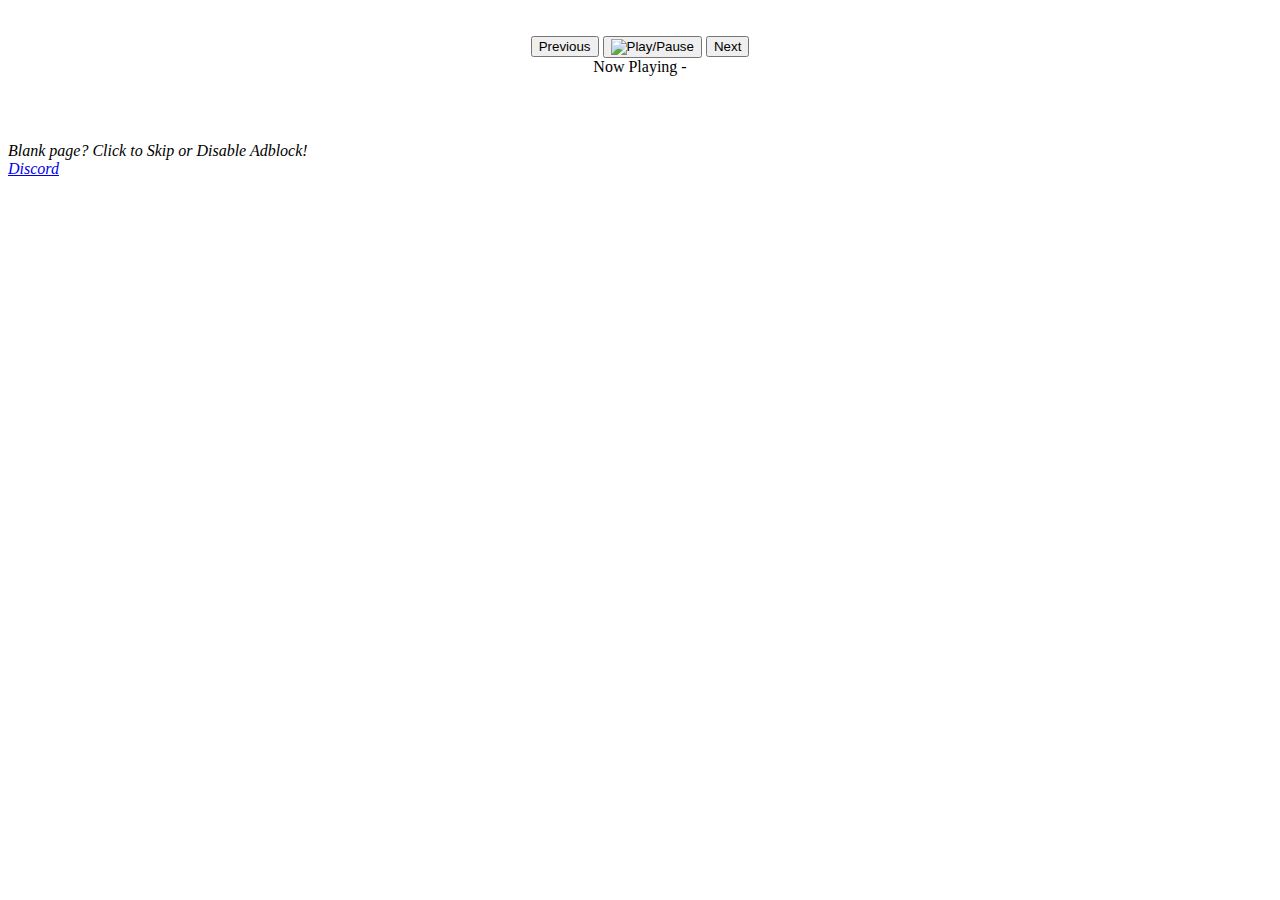
==== index.html @ 44b99601 "Update index.html" ====
<!DOCTYPE html>
<html>

<head>
    <title>garxu.xyz</title>
    <meta charset="UTF-8" />
    <meta name="description" content="Welcome to GarxuXyz." />
    <meta property="og:title" content="GarxuXyz"/>
    <meta property="og:description" content="Welcome to GARXU">
    <meta property="og:image" content="https://ched.rip/assets/others/embed.gif">
    <meta property="og:url" content="https://garxu.xyz/" />
    <meta name="theme-color" content="#9b00bb"/>
<meta name="viewport" content="width=device-width, initial-scale=1.0">
    <link rel="shortcut icon" href="https://ched.rip/assets/icons/Makima/tab%20banner.gif" type="image/x-icon" />
    <link rel="stylesheet" type="text/css" href="https://ched.rip/assets/stylesheets/stylesheet.css" />
    <link rel="stylesheet" type="text/css" href="https://cdnjs.cloudflare.com/ajax/libs/animate.css/3.5.2/animate.min.css" />
<script src="https://www.gstatic.com/firebasejs/8.10.0/firebase-app.js"></script>
    <script src="https://www.gstatic.com/firebasejs/8.10.0/firebase-database.js"></script>
</head>



<script type="text/javascript" src="https://www.garxu.xyz/app.js"></script>


	
	
<div id="main">
    <table class="box">
        <tbody>
            <tr>
                <td><span id="line1" style="white-space: pre;"></span></td>
            </tr>
            <tr>
                <td><span id="line2" style="white-space: normal;"></span></td>
            </tr>
            <tr>
                <td><span id="line3 space" style="white-space: pre;"></span></td>
            </tr>
            <tr>
                <td><span id="line4" style="white-space: pre;"></span></td>
            </tr>
        </tbody>
    </table>
</div>

<div class="container music-player" style="text-align: center;">
    <div id="musicPlayer" style="background-color: transparent; padding: 10px; border-radius: 5px; margin: 0 auto;">
        <button id="prev" class="player-btn">
            <object type="image/svg+xml" data="https://ched.rip/assets/images/back.svg" class="button-svg">Previous</object>
        </button>
        <button id="playPause" class="player-btn">
            <img id="playPauseIcon" src="https://ched.rip/assets/images/play.svg" class="button-svg" alt="Play/Pause">
        </button>
        <button id="next" class="player-btn">
            <object type="image/svg+xml" data="https://ched.rip/assets/images/next.svg" class="button-svg">Next</object>
        </button>
        <audio id="audioPlayer"></audio>

        <div id="nowPlayingContainer"></div>
            <div id="nowPlayingText" class="now-playing">Now Playing - </div>
    </div>
</div>



<div class="container" style="display: none;">
    <h1 class="brand-header portfolio-experiment">
        <a href="#" target="_BLANK" class="experiment-title">garxu.xyz</a>
    </h1>

    <p>
        <span id="brand"></span>
        <div style="margin-top: 10px;">
            <img src="https://ched.rip/assets/badges/verified.gif" width="15px" span class="cursor-pointer text-xl" title="Verified Legit">
            <img src="https://ched.rip/assets/badges/chedderslice.png" width="15px" span class="cursor-pointer text-xl" title="Official Cheddar">
            <img src="https://ched.rip/assets/badges/Cheddlatron.svg" width="15px" span class="cursor-pointer text-xl" title="Cheddlatron Developer">
            <img src="https://ched.rip/assets/badges/plsgers.gif" width="15px" span class="cursor-pointer text-xl" title="The Big Cheese">
        </div>
    </p>

    
    <div id="viewcounterContainer" class="sparkle-background">
    <span id="viewcounter" style="filter: drop-shadow(8px 8px 10px rgba(255, 34, 255, 0.315)); color: #afafaf; font-weight: bold;">
    </span>
</div>

<script>
    // Create an image element
    var img = document.createElement("img");

    // Set the source attribute to your image link
    img.src = "https://www.freevisitorcounters.com/en/home/counter/1124166/t/3";

    // Set alternative text for accessibility
    img.alt = "View Counter Image";

    // Append the image to the span element
    document.getElementById("viewcounter").appendChild(img);
</script>


    
    <br>    
    <br>
    <p>

        <img src="https://api.status.gg/discord/787915661186957312?theme%5Bbackground%5D%5Bprimary%5D=5b85d9&theme%5Bbackground%5D%5Bsecondary%5D=000000&theme%5Bsepara" width="350px" ></img>
    
    </p>
</div>

<script>
    let songList = [
        'https://ched.rip/assets/music/Funk Soda.mp3',
        'https://ched.rip/assets/music/Shadow Wizard Money Gang.mp3',
        'https://ched.rip/assets/music/Rapp Snitch Knishes.mp3',
        'https://ched.rip/assets/music/Lights.mp3',
        'https://ched.rip/assets/music/One Beer.mp3',
    ];
    let currentSongIndex = 0;
    const audioPlayer = document.getElementById('audioPlayer');

    function loadSong(songIndex) {
        const songPath = songList[songIndex];
        const songName = songPath.split('/').pop().split('.').shift().replace(/_/g, ' ');
        document.getElementById('nowPlayingText').textContent = `Now Playing - ${songName}`;
        audioPlayer.src = songList[songIndex];
        audioPlayer.load();
    }

    function togglePlayPause() {
        if (audioPlayer.paused || audioPlayer.ended) {
            audioPlayer.play();
        } else {
            audioPlayer.pause();
        }
        updatePlayPauseIcon();
    }

    function updatePlayPauseIcon() {
        const playPauseIcon = document.getElementById('playPauseIcon');
        if (audioPlayer.paused) {
            playPauseIcon.src = 'https://ched.rip/assets/images/play.svg';
        } else {
            playPauseIcon.src = 'https://ched.rip/assets/images/pause.svg';
        }
    }

    document.getElementById('playPause').addEventListener('click', togglePlayPause);

    document.getElementById('prev').addEventListener('click', function() {
        currentSongIndex = (currentSongIndex - 1 + songList.length) % songList.length;
        loadSong(currentSongIndex);
        audioPlayer.play();
        updatePlayPauseIcon();
    });

    document.getElementById('next').addEventListener('click', function() {
        currentSongIndex = (currentSongIndex + 1) % songList.length;
        loadSong(currentSongIndex);
        audioPlayer.play();
        updatePlayPauseIcon();
    });

    audioPlayer.addEventListener('ended', updatePlayPauseIcon);

    // waits for intro to finish before playing music
    document.addEventListener('introFinished', function() {
        loadSong(currentSongIndex);
        audioPlayer.play().then(() => {
            console.log("Music started after intro");
            updatePlayPauseIcon();
        }).catch(error => {
            console.log("Music play error after intro:", error);
        });

        audioPlayer.addEventListener('ended', function() {
        currentSongIndex = (currentSongIndex + 1) % songList.length;
        loadSong(currentSongIndex);
        audioPlayer.play();
        updatePlayPauseIcon();
    });
    });
</script>

<script>
    document.addEventListener('contextmenu', function(e) {
      e.preventDefault();
    })
    
    document.addEventListener('contextmenu', (e) => e.preventDefault());
    
    function ctrlShiftKey(e, keyCode) {
      return e.ctrlKey && e.shiftKey && e.keyCode === keyCode.charCodeAt(0);
    }
    
    document.onkeydown = (e) => {
      if (
        event.keyCode === 123 ||
        ctrlShiftKey(e, 'I') ||
        ctrlShiftKey(e, 'J') ||
        ctrlShiftKey(e, 'C') ||
        (e.ctrlKey && e.keyCode === 'U'.charCodeAt(0))
      )
        return false;
    };
</script>

<script>
    function formatNumber(n, p, ts, dp) {
  var t = [];
  if (typeof p  == 'undefined') p  = 2;
  if (typeof ts == 'undefined') ts = ',';
  if (typeof dp == 'undefined') dp = '.';

  n = Number(n).toFixed(p).split('.');
  for (var iLen = n[0].length, i = iLen? iLen % 3 || 3 : 0, j = 0; i <= iLen; i+=3) {
    t.push(n[0].substring(j, i));
    j = i;
  }
  return t.join(ts) + (n[1]? dp + n[1] : '');
}
    
         
</script>
    

    <div class="marquee-container" style="visibility: hidden;">
        <pre>|<div id="marquee"></div>|</pre>
    </div>

    <div class="background" style="display: none;">
        <div id="pattern"></div>

        <audio id="audio" loop="">
            <script>
                const audio = document.getElementById('audio');

                app.audioElement = audio;
                app.audioElement.volume = 0;
            </script>
        </audio>

        <video id="background" loop="">
            <source src="https://ched.rip/assets/others/Background%20Video.mp4" type="video/mp4" />
            <script>
                const video = document.getElementById('background');

                app.videoElement = video;
                app.videoElement.volume = 0;
            </script>
        </video>
    </div>

    <div class="top-right">
        <i><a class="skip">Blank page? Click to Skip or Disable Adblock!</a></i>
    </div>

    <div class="footer">
        <i><a href="https://discord.gg/9FFDd3y9Rv" target="_BLANK">Discord</a></i>
    </div>
   <script>
        const updateVisitorCount = async () => {
            try {
                const response = await fetch('counter.txt');
                const count = parseInt(await response.text(), 10) || 0;

                // Update the count on the page
                document.getElementById('viewCount').innerText = count;

            } catch (error) {
                console.error('Error updating visitor count:', error);
            }
        };

        // Call the function on page load
        window.onload = updateVisitorCount;
    </script>
	

    <script src="https://ajax.googleapis.com/ajax/libs/jquery/3.6.0/jquery.min.js"></script>
    <script type="text/javascript" src="https://ched.rip/assets/javascript/lib/jquery.marquee.min.js"></script>
    <script type="text/javascript" src="https://ched.rip/assets/javascript/lib/jquery.cookie.js"></script>
    <script type="text/javascript" src="https://ched.rip/assets/javascript/lib/typed.min.js"></script>
    <script type="text/javascript" src="https://www.garxu.xyz/garxupor.js"></script>
    <script src="https://ched.rip/assets/javascript/oneko.js"></script>
</body>

    </html>
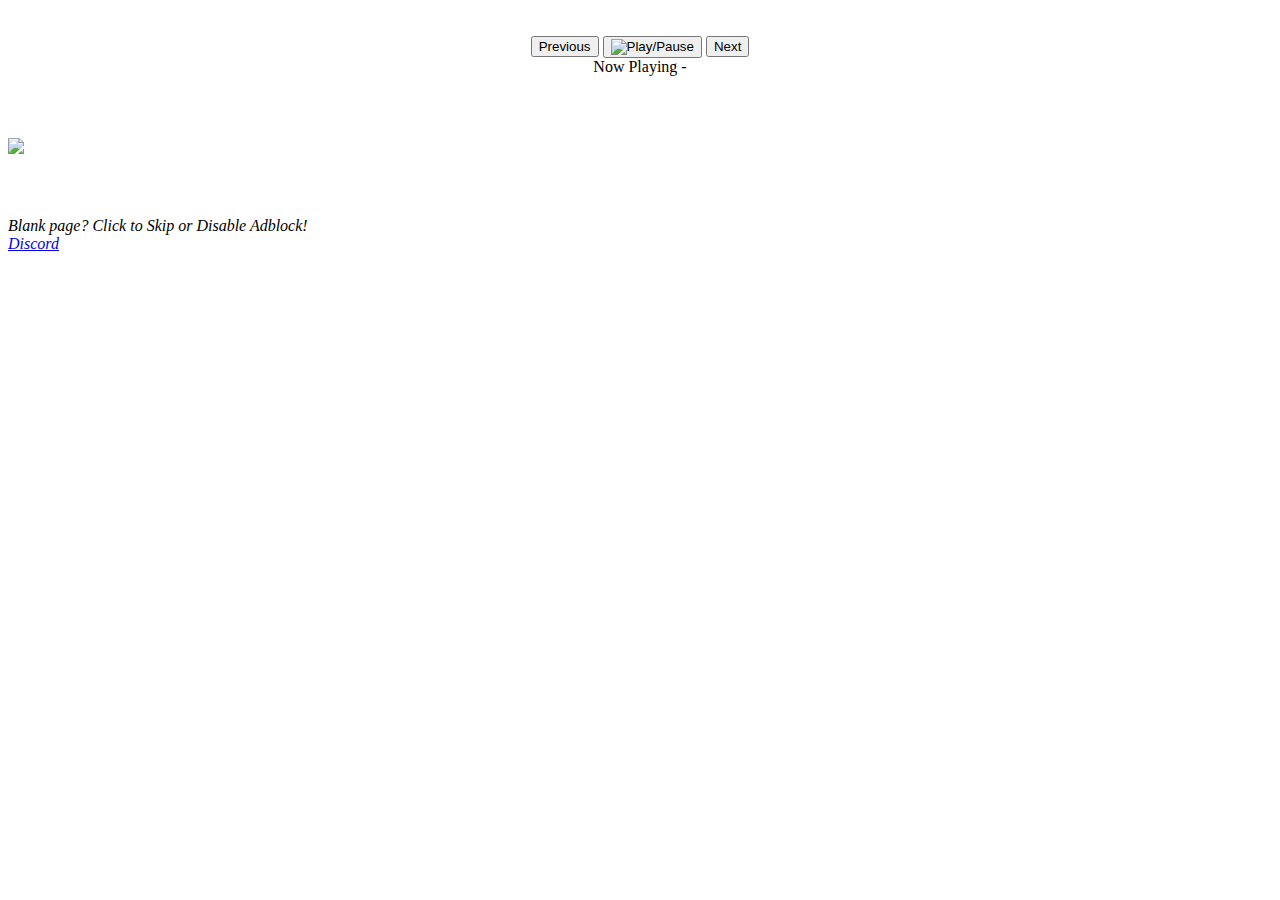
==== commit ab945853: "Update index.html" ====
--- a/index.html
+++ b/index.html
@@ -84,22 +84,23 @@
     
     <div id="viewcounterContainer" class="sparkle-background">
     <span id="viewcounter" style="filter: drop-shadow(8px 8px 10px rgba(255, 34, 255, 0.315)); color: #afafaf; font-weight: bold;">
+        <img src="https://www.cutercounter.com/hits.php?id=hmexocnkp&nd=6&style=101" border="0" alt="hit counter">
     </span>
 </div>
 
-<script>
-    // Create an image element
-    var img = document.createElement("img");
-
-    // Set the source attribute to your image link
-    img.src = "https://www.freevisitorcounters.com/en/home/counter/1124166/t/3";
-
-    // Set alternative text for accessibility
-    img.alt = "View Counter Image";
-
-    // Append the image to the span element
-    document.getElementById("viewcounter").appendChild(img);
-</script>
+
+    <script>
+        // Function to hide the text when the script is loaded
+        function hideText() {
+            document.getElementById("#").style.display = "none";
+        }
+    </script>
+
+    <script type="text/javascript" src="https://www.cutercounter.com/hits.php?id=hemxocnxq&nd=1&style=64" onload="hideText()"></script>
+</div>
+
+
+
 
 
     
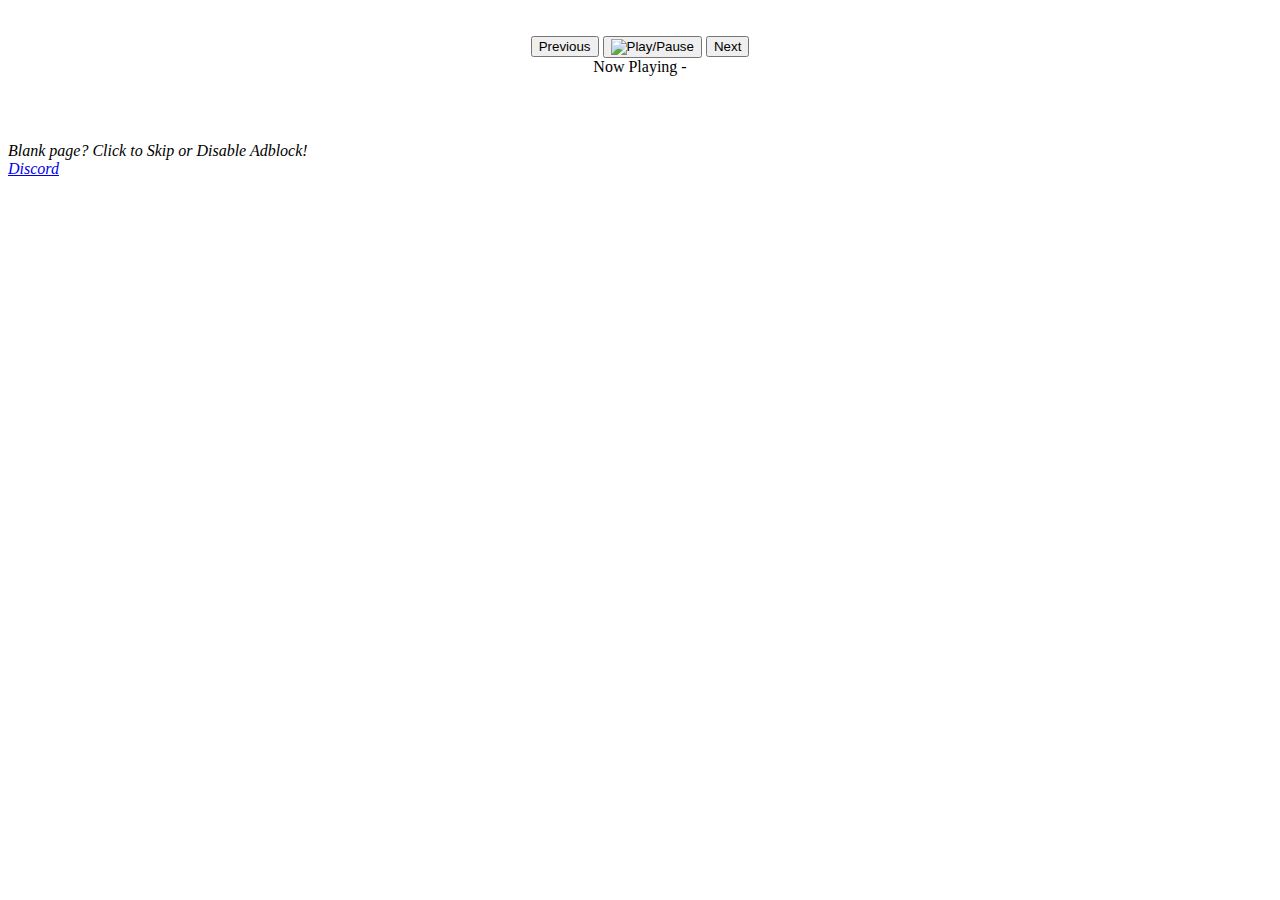
==== commit e2477890: "Update index.html" ====
--- a/index.html
+++ b/index.html
@@ -87,23 +87,6 @@
         <img src="https://www.cutercounter.com/hits.php?id=hmexocnkp&nd=6&style=101" border="0" alt="hit counter">
     </span>
 </div>
-
-
-    <script>
-        // Function to hide the text when the script is loaded
-        function hideText() {
-            document.getElementById("#").style.display = "none";
-        }
-    </script>
-
-    <script type="text/javascript" src="https://www.cutercounter.com/hits.php?id=hemxocnxq&nd=1&style=64" onload="hideText()"></script>
-</div>
-
-
-
-
-
-    
     <br>    
     <br>
     <p>
